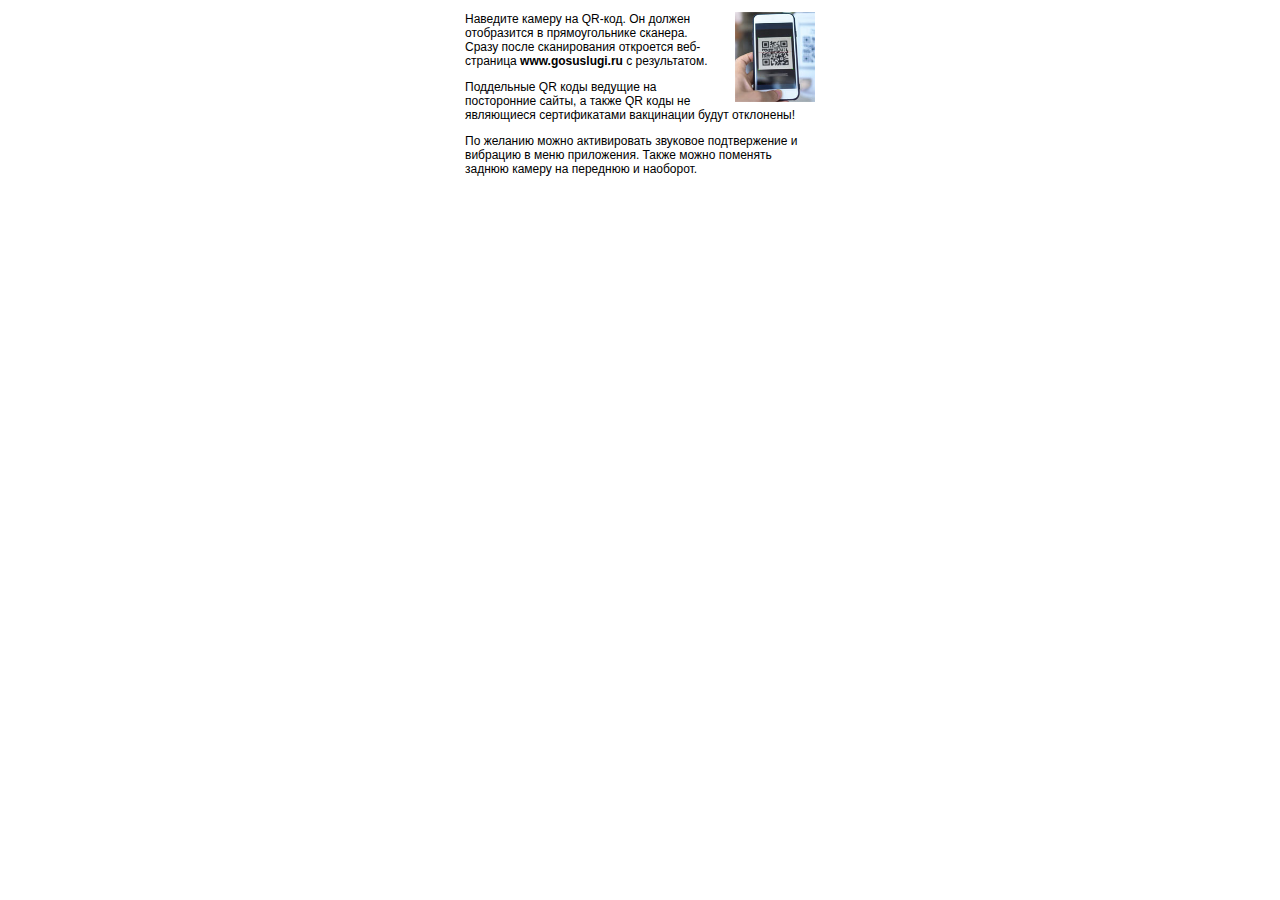
==== app/src/main/assets/index.html @ 34b33d04 "1" ====
<!DOCTYPE html>
<html>
<head>

<meta charset="utf-8">
<style type="text/css">

body {
    font-family: Lato, Arial, sans-serif;
    font-size: 12px;
}

.wrapper {
    width: 350px;
    height: 230px;
    margin: 0 auto;
}

.title {
    padding: 10px 25px;
    display: flex;
    justify-content: space-between;
}

.flag-wrapper {
    display: flex;
}

.flag-text {
    margin-left: 10px;
    font-size: 16px;
}

.wrong-wrapper {
    width: 350px;
    height: 172px;
    background: url(wrong.svg) no-repeat center center;
}

.wrong-title {
    color: #fff;
    text-align: center;
    font-size: 20px;
    line-height: 26px;
    font-weight: bold;
    padding-top: 35px;
}

.wrong-status {
    margin-top: 12px;
    line-height: 20px;
    color: #0b1f33;
    text-align: center;
}

.wrong-status-value {
    display: inline-block;
    padding: 8px 32px;
    background: #fff;
    border-radius: 16px;
    font-size: 14px;
    font-weight: 600;
}

</style>
</head>

<body>

<div class="wrapper">
    <div>
    <img style="float:right; width:80px; margin-left:20px;" src="scan.jpg">
    <p>Наведите камеру на QR-код. Он должен отобразится в прямоугольнике сканера. Сразу после сканирования откроется веб-страница <b>www.gosuslugi.ru</b> с результатом.</p>
    <p>Поддельные QR коды ведущие на посторонние сайты, а также QR коды не являющиеся сертификатами вакцинации будут отклонены!</p>
    
    <p>По желанию можно активировать звуковое подтвержение и вибрацию в меню приложения. Также можно поменять заднюю камеру на переднюю и наоборот.</p>
    </div>
</div>

</body>
</html>
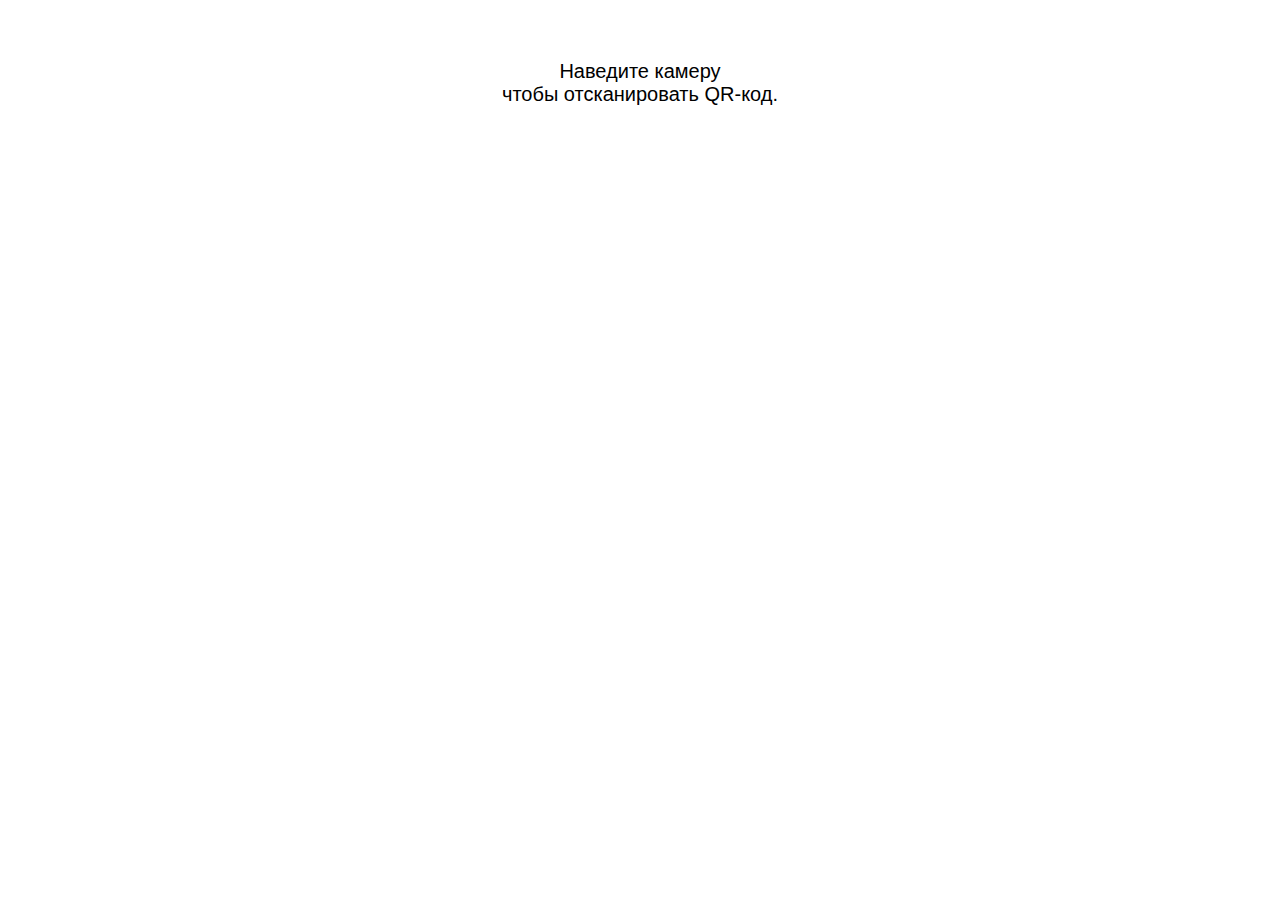
==== commit 949815f0: "1" ====
--- a/app/src/main/assets/index.html
+++ b/app/src/main/assets/index.html
@@ -2,8 +2,8 @@
 <html>
 <head>
 
-<meta charset="utf-8">
-<style type="text/css">
+    <meta charset="utf-8">
+    <style type="text/css">
 
 body {
     font-family: Lato, Arial, sans-serif;
@@ -12,8 +12,11 @@
 
 .wrapper {
     width: 350px;
-    height: 230px;
+    height: 150px;
     margin: 0 auto;
+    display: flex;
+    justify-content: center;
+    align-items: center;
 }
 
 .title {
@@ -68,13 +71,7 @@
 <body>
 
 <div class="wrapper">
-    <div>
-    <img style="float:right; width:80px; margin-left:20px;" src="scan.jpg">
-    <p>Наведите камеру на QR-код. Он должен отобразится в прямоугольнике сканера. Сразу после сканирования откроется веб-страница <b>www.gosuslugi.ru</b> с результатом.</p>
-    <p>Поддельные QR коды ведущие на посторонние сайты, а также QR коды не являющиеся сертификатами вакцинации будут отклонены!</p>
-    
-    <p>По желанию можно активировать звуковое подтвержение и вибрацию в меню приложения. Также можно поменять заднюю камеру на переднюю и наоборот.</p>
-    </div>
+    <div style="text-align: center; font-size: 20px; margin: auto auto;">Наведите камеру<br>чтобы отсканировать QR-код.</div>
 </div>
 
 </body>
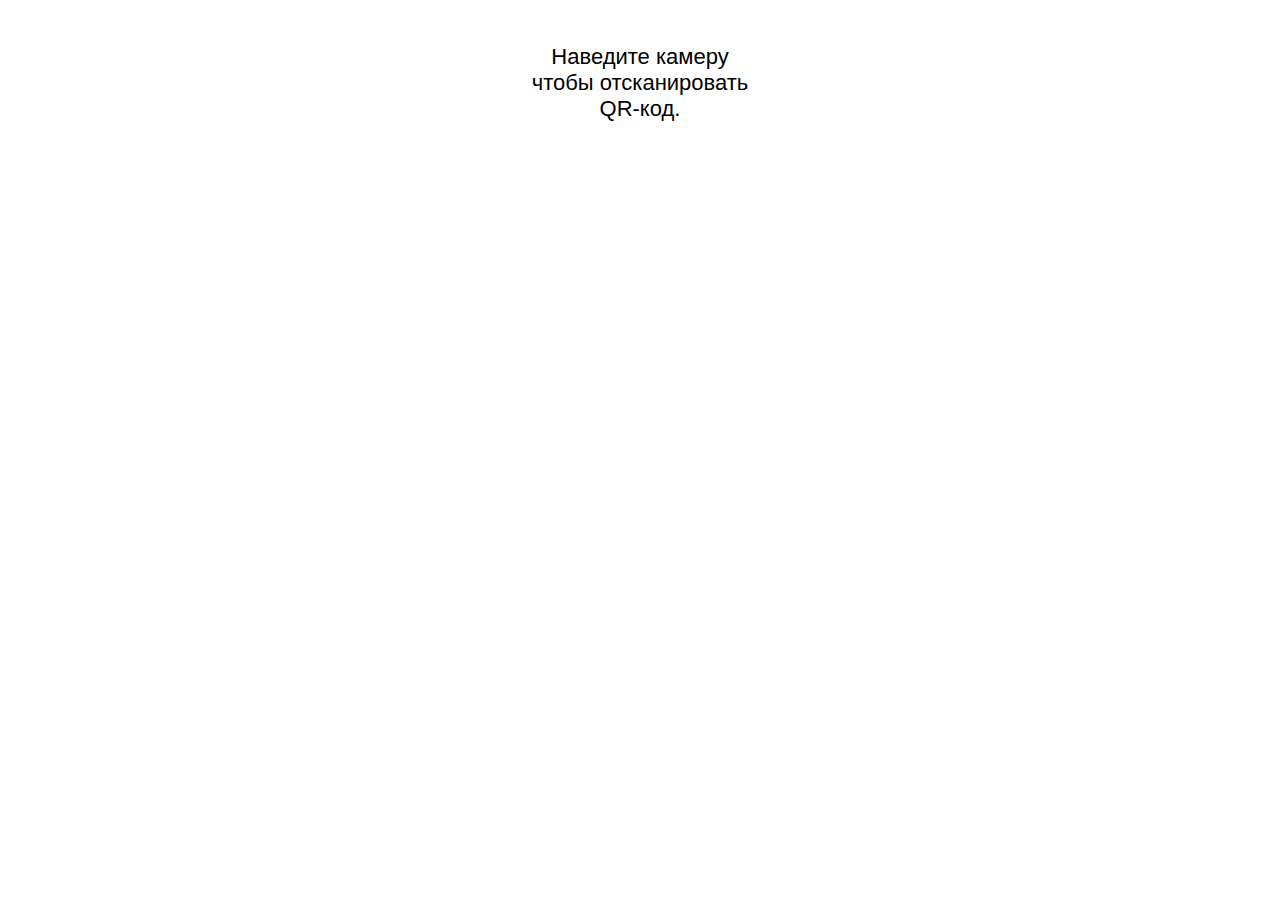
==== commit 4c977e32: "1" ====
--- a/app/src/main/assets/index.html
+++ b/app/src/main/assets/index.html
@@ -71,7 +71,7 @@
 <body>
 
 <div class="wrapper">
-    <div style="text-align: center; font-size: 20px; margin: auto auto;">Наведите камеру<br>чтобы отсканировать QR-код.</div>
+    <div style="text-align: center; font-size: 22px; margin: auto auto;">Наведите камеру<br>чтобы отсканировать<br>QR-код.</div>
 </div>
 
 </body>
